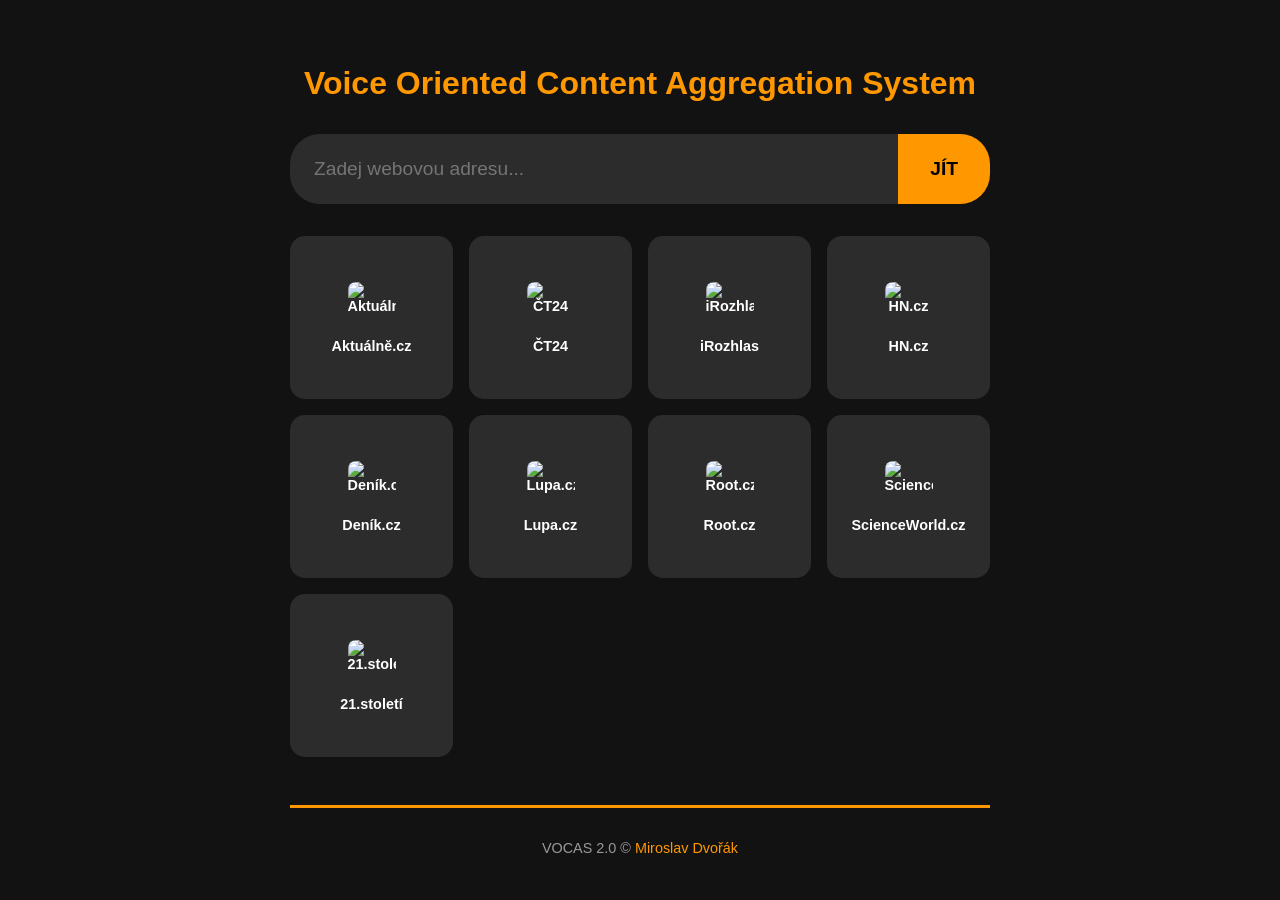
==== backend/templates/index.html @ 26d3afa5 "initial commit" ====
<!DOCTYPE html>
<html lang="cs">
<head>
    <meta charset="UTF-8">
    <meta name="viewport" content="width=device-width, initial-scale=1.0">
    <title>Vocas 2.0 - Reader</title>
    <style>
        :root {
            --bg-color: #121212;
            --text-color: #ffffff;
            --accent-color: #ff9800;
            --search-bg: #2c2c2c;
        }
        body {
            background-color: var(--bg-color);
            color: var(--text-color);
            font-family: 'Segoe UI', Tahoma, Geneva, Verdana, sans-serif;
            margin: 0;
            display: flex;
            flex-direction: column;
            align-items: center;
            justify-content: center;
            min-height: 100vh;
        }
        .container {
            text-align: center;
            width: 90%;
            max-width: 700px;
        }
        h1 {
            font-size: 2rem;
            margin-bottom: 2rem;
            color: var(--accent-color);
        }
        .search-box {
            display: flex;
            width: 100%;
            margin-bottom: 2rem;
        }
        input[type="text"] {
            flex-grow: 1;
            padding: 1.5rem;
            font-size: 1.2rem;
            border: none;
            border-radius: 30px 0 0 30px;
            background-color: var(--search-bg);
            color: white;
            outline: none;
        }
        button.go-btn {
            padding: 1.5rem 2rem;
            font-size: 1.2rem;
            border: none;
            border-radius: 0 30px 30px 0;
            background-color: var(--accent-color);
            color: black;
            font-weight: bold;
            cursor: pointer;
            transition: opacity 0.2s;
        }
        button.go-btn:hover {
            opacity: 0.9;
        }
        .quick-links {
            display: grid;
            grid-template-columns: repeat(4, minmax(0, 1fr));
            gap: 1rem;
            width: 100%;
        }
        .link-card {
            background-color: var(--search-bg);
            padding: 1rem;
            border-radius: 15px;
            text-decoration: none;
            color: white;
            font-weight: bold;
            font-size: 0.9rem;
            transition: transform 0.2s, background-color 0.2s;
            display: flex;
            flex-direction: column;
            align-items: center;
            justify-content: center;
            aspect-ratio: 1;
        }
        .link-card:hover {
            transform: translateY(-5px);
            background-color: #3d3d3d;
        }
        .link-icon {
            width: 48px;
            height: 48px;
            margin-bottom: 0.5rem;
            border-radius: 8px;
        }
        .footer {
            margin-top: 3rem;
            padding-top: 2rem;
            border-top: 3px solid var(--accent-color);
            color: #999;
            font-size: 0.9rem;
        }
        .footer a {
            color: var(--accent-color);
            text-decoration: none;
        }
        .footer a:hover {
            text-decoration: underline;
        }
    </style>
</head>
<body>
    <div class="container">
        <h1>Voice Oriented Content Aggregation System</h1>
        
        <form id="searchForm" class="search-box">
            <input type="text" id="urlInput" placeholder="Zadej webovou adresu..." autocomplete="off">
            <button type="submit" class="go-btn">JÍT</button>
        </form>

        <div class="quick-links">
            <!-- Řádek 1: Zpravodajské servery -->
            <a href="/read/https://www.aktualne.cz" class="link-card">
                <img src="https://www.google.com/s2/favicons?domain=aktualne.cz&sz=64" class="link-icon" alt="Aktuálně.cz">
                <div>Aktuálně.cz</div>
            </a>
            <a href="/read/https://ct24.ceskatelevize.cz" class="link-card">
                <img src="https://www.google.com/s2/favicons?domain=ct24.ceskatelevize.cz&sz=64" class="link-icon" alt="ČT24">
                <div>ČT24</div>
            </a>
            <a href="/read/https://www.irozhlas.cz" class="link-card">
                <img src="https://www.google.com/s2/favicons?domain=irozhlas.cz&sz=64" class="link-icon" alt="iRozhlas">
                <div>iRozhlas</div>
            </a>
            <a href="/read/https://www.hn.cz" class="link-card">
                <img src="https://www.google.com/s2/favicons?domain=hn.cz&sz=64" class="link-icon" alt="HN.cz">
                <div>HN.cz</div>
            </a>

            <!-- Řádek 2: Další zprávy + IT -->
            <a href="/read/https://www.denik.cz" class="link-card">
                <img src="https://www.google.com/s2/favicons?domain=denik.cz&sz=64" class="link-icon" alt="Deník.cz">
                <div>Deník.cz</div>
            </a>
            <a href="/read/https://www.lupa.cz/clanky/" class="link-card">
                <img src="https://www.google.com/s2/favicons?domain=lupa.cz&sz=64" class="link-icon" alt="Lupa.cz">
                <div>Lupa.cz</div>
            </a>
            <a href="/read/https://www.root.cz/clanky/" class="link-card">
                <img src="https://www.google.com/s2/favicons?domain=root.cz&sz=64" class="link-icon" alt="Root.cz">
                <div>Root.cz</div>
            </a>
            <a href="/read/https://www.scienceworld.cz/" class="link-card">
                <img src="https://www.google.com/s2/favicons?domain=scienceworld.cz&sz=64" class="link-icon" alt="ScienceWorld.cz">
                <div>ScienceWorld.cz</div>
            </a>

            <!-- Řádek 3 -->
            <a href="/read/https://21stoleti.cz" class="link-card">
                <img src="https://www.google.com/s2/favicons?domain=21stoleti.cz&sz=64" class="link-icon" alt="21.století">
                <div>21.století</div>
            </a>
        </div>

        <div class="footer">
            VOCAS 2.0 &copy; <a href="mailto:mirecekd@gmail.com">Miroslav Dvořák</a>
        </div>
    </div>

    <script>
        document.getElementById('searchForm').addEventListener('submit', function(e) {
            e.preventDefault();
            let url = document.getElementById('urlInput').value.trim();
            if (url) {
                // Normalize URL
                if (!url.startsWith('http')) {
                    // Try to guess if it's a domain
                    if (!url.includes('.')) {
                        // Google search fallback? For now just assume .cz
                        url = 'https://' + url + '.cz'; 
                    } else {
                        url = 'https://' + url;
                    }
                }
                window.location.href = '/read/' + url;
            }
        });
    </script>
</body>
</html>
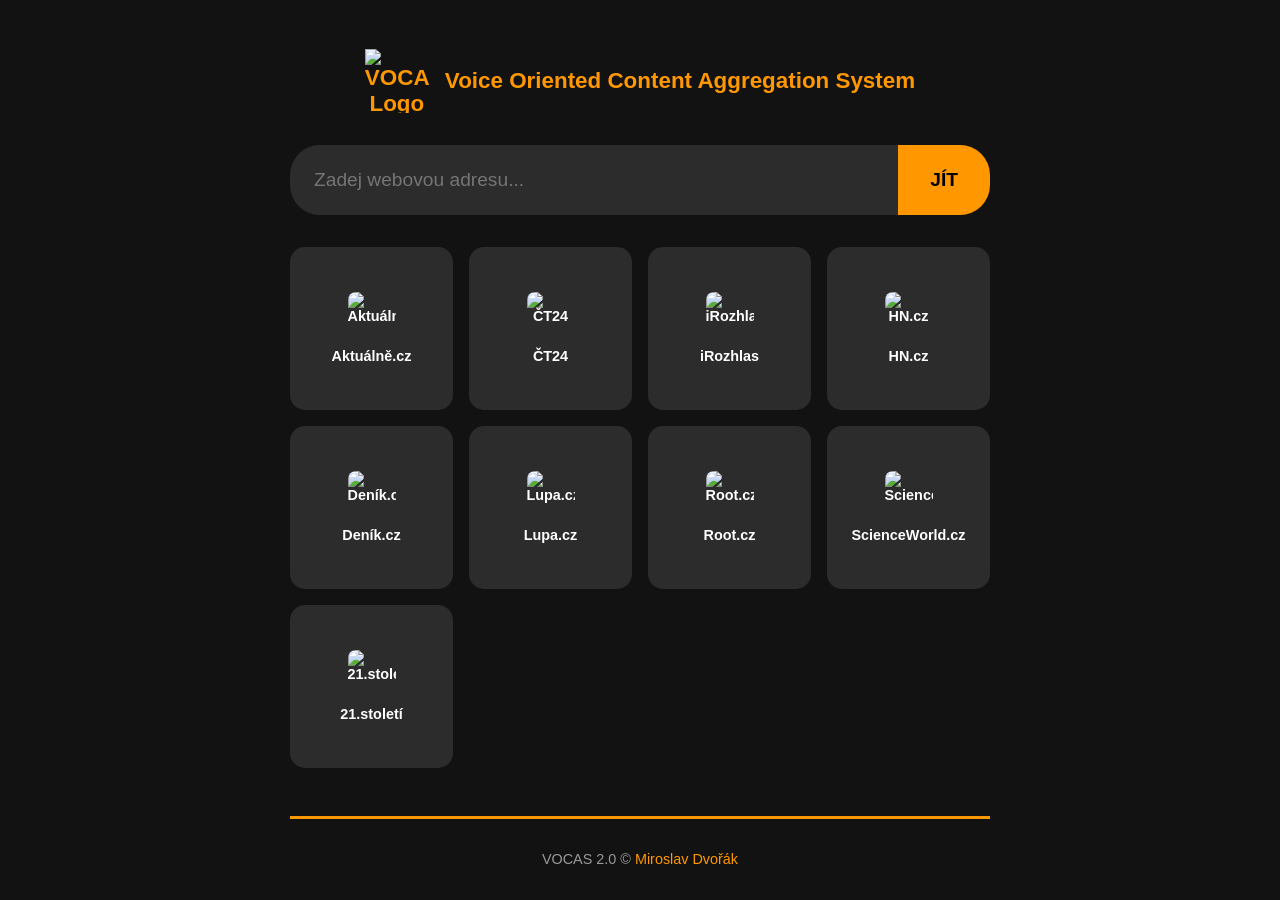
==== commit a9306f33: "feat: add reverse proxy support, branding, and GHCR deployment docs - Add get_base_url() helper to p" ====
--- a/backend/templates/index.html
+++ b/backend/templates/index.html
@@ -3,7 +3,9 @@
 <head>
     <meta charset="UTF-8">
     <meta name="viewport" content="width=device-width, initial-scale=1.0">
-    <title>Vocas 2.0 - Reader</title>
+    <title>VOCAS 2.0 - Reader</title>
+    <link rel="icon" type="image/svg+xml" href="/static/favicon.svg">
+    <link rel="apple-touch-icon" href="/static/favicon.svg">
     <style>
         :root {
             --bg-color: #121212;
@@ -28,9 +30,17 @@
             max-width: 700px;
         }
         h1 {
-            font-size: 2rem;
+            font-size: 1.4rem;
             margin-bottom: 2rem;
             color: var(--accent-color);
+            display: flex;
+            align-items: center;
+            justify-content: center;
+            gap: 1rem;
+        }
+        .logo {
+            width: 64px;
+            height: 64px;
         }
         .search-box {
             display: flex;
@@ -110,7 +120,10 @@
 </head>
 <body>
     <div class="container">
-        <h1>Voice Oriented Content Aggregation System</h1>
+        <h1>
+            <img src="/static/favicon.svg" class="logo" alt="VOCAS Logo">
+            <span>Voice Oriented Content Aggregation System</span>
+        </h1>
         
         <form id="searchForm" class="search-box">
             <input type="text" id="urlInput" placeholder="Zadej webovou adresu..." autocomplete="off">
